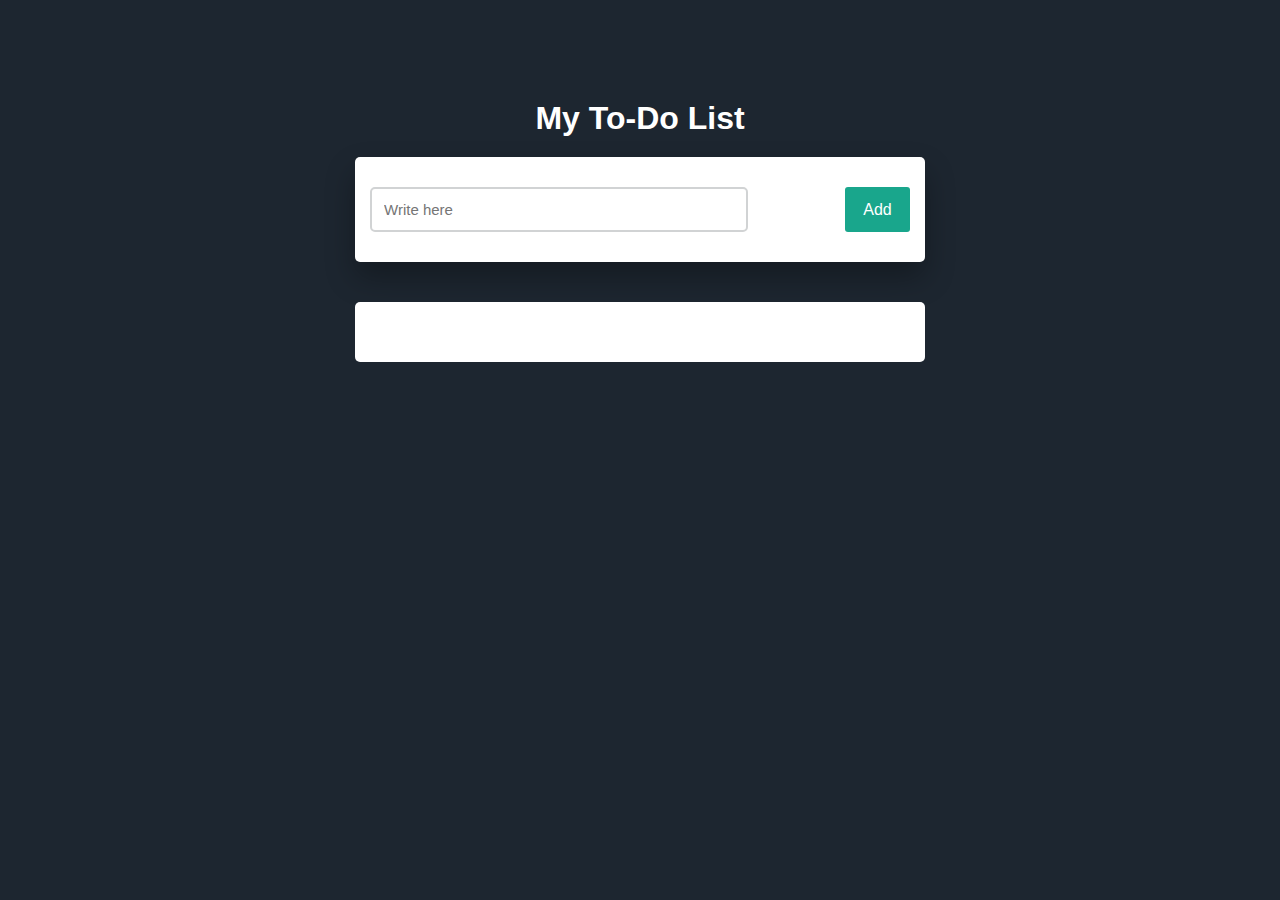
==== project.html @ 91ad4295 "basic todo" ====
<!DOCTYPE html>
<html lang="en">

<head>
    <meta charset="UTF-8">
    <meta http-equiv="X-UA-Compatible" content="IE=edge">
    <meta name="viewport" content="width=device-width, initial-scale=1.0">
    <title>Basic TO - DO </title>
    <link rel="stylesheet" href="project.css">
</head>

<body>
    <h1 style="text-align: center; color: #fff; margin: 20px; font-family: Verdana, Geneva, Tahoma, sans-serif;">My
        To-Do List</h1>
    <div id="container">
        <div id="newtask">
            <input type="text" placeholder="Write here" id="input">
            <button id="push" onclick="element()">Add</button>
        </div>
        <div id="tasks">

        </div>
    </div>


  
</body>

<script src="project.js"></script>


</html>
---- project.css ----
* {
  padding: 0;
  margin: 0;
  box-sizing: border-box;
}
body {
  background: #1d2630;
  height: 35%;
  width: 570px;
  position: absolute;
  margin: auto;
  top: 50px;
  left: 0;
  right: 0;
  padding: 30px 0;
  border-radius: 8px;
}
#newtask {
  position: relative;
  padding: 30px 15px;
  background: #fff;
  border-radius: 5px;
  box-shadow: 0 15px 30px rgba(0, 0, 0, 0.3);
}
#newtask input {
  border-radius: 5px;
  width: 70%;
  height: 45px;
  font-size: 15px;
  border: 2px solid #d1d3d4;
  padding: 12px;
  color: #111;
  font-weight: 500;
  position: relative;
}
#newtask input:focus {
  outline: none;
  border-color: #19a68c;
}
#newtask button {
  position: relative;
  float: right;
  width: 65px;
  height: 45px;
  border-radius: 3px;
  font-weight: 500;
  font-size: 16px;
  background: #19a68c;
  color: #fff;
  border: none;
  outline: none;
  cursor: pointer;
}
#tasks {
  width: 100%;
  position: relative;
  margin-top: 40px;
  background: #fff;
  padding: 30px 20px;
  border-radius: 5px;
}
.task {
  background: #fff;
  height: 50px;
  padding: 5px 10px;
  border-radius: 0px;
  display: flex;
  align-items: center;
  justify-content: space-between;
  cursor: pointer;
  border-bottom: 2px solid #d1d3d4;
}
.task span {
  font-size: 20px;
  font-weight: 400;
  cursor: pointer;
}
.task button {
  border: none;
  background: #19a68c;
  height: 100%;
  width: 40px;
  color: #fff;
  border-radius: 5px;
  cursor: pointer;
}
.completed {
  text-decoration: line-through;
  opacity: 0.7;
}
#tasks li {
  color: #fff;
  padding: 5px;
  font-style: italic;
  list-style: none;
  background: #19a68c;
  height: 30px;
  margin: 5px;
  /* width: 40px; */
  /* color: #fff; */
  border-radius: 5px;
  cursor: pointer;
}

/* body {
  background-image: url("image/lap.jpg");
  width: 95%;
  height: 500px;
  background-repeat: no-repeat;
  background-size: 100%;
}
#main {
  border: none;
  float: left;
  border-radius: 50px;
  background-color: whitesmoke;
  padding: 50px;
  margin: 80px;
  height: 100%;
  width: 80%;
  position: sticky;
}
#header {
  text-align: center;
  background-color: lightslategray;
  padding: 70px;
  color: wheat;
}
h1 {
  font-family: Verdana, Geneva, Tahoma, sans-serif;
  color: rgba(0, 0, 0, 0.733);
}
input {
  border: none;
  border-radius: 50px;
  width: 75%;
  padding: 10px;
  float: left;
  font-size: 16px;
  transition: 0.2s;
}
.addbtn {
  padding: 10px;
  width: 20%;
  border-radius: 50px;
  background: rgba(128, 128, 128, 0.527);
  color: white;
  float: left;
  text-align: center;
  font-size: 16px;
  cursor: pointer;
  transition: 0.3s;
}
li {
  margin: 0%;
  padding: 0%;
  list-style: none;
  margin: 20px;
}

ul li {
  cursor: pointer;
  position: relative;
  padding: 15px 4px 6px 90px;
  font-size: 20px;
  font-family: Verdana, Geneva, Tahoma, sans-serif;
  transition: 0.2s;
  background: rgba(209, 205, 205, 0.856);
}
.cross {
  position: absolute;
  right: 6.5%;
  top: 0;
  padding: 12px 16px 12px 16px;
}
ul li.checked {
  background: rgba(184, 181, 181, 0);
  color: rgb(1, 6, 10);
  text-decoration: line-through;
}
ul li.checked::before {
  content: "";
  position: absolute;
  border-color: rgb(1, 6, 10);
  border-style: solid;
  border-width: 0 2px 2px 0;
  top: 10px;
  left: 16px;
  transform: rotate(45deg);
  height: 20px;
  width: 7px;
}
.check {
  float: right;
}
ul li.checked {
  background: rgba(184, 181, 181, 0);
  color: rgb(1, 6, 10);
  text-decoration: line-through;
} */
/* .remove {
} */
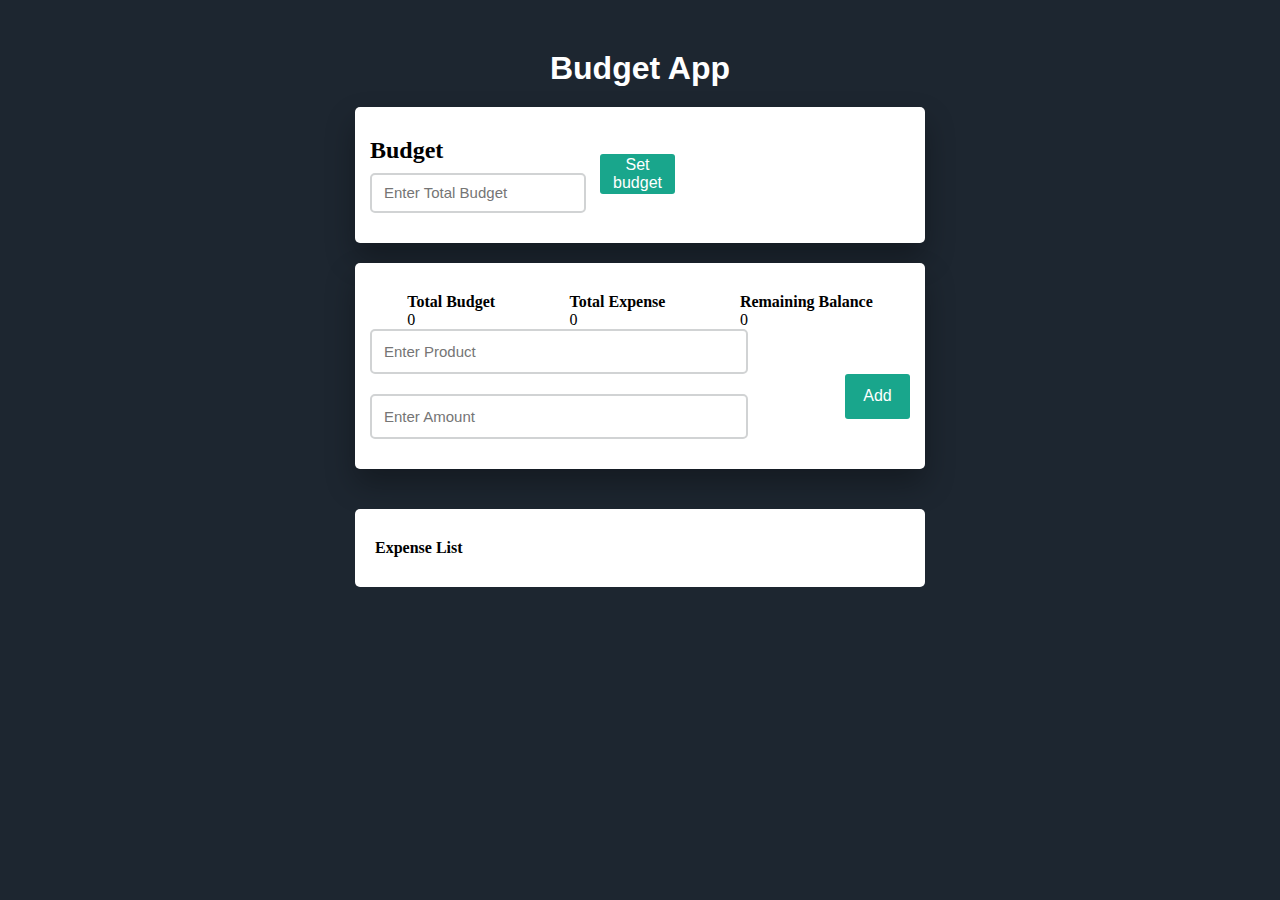
==== commit 43953951: "Modified all files" ====
--- a/project.html
+++ b/project.html
@@ -6,27 +6,46 @@
     <meta http-equiv="X-UA-Compatible" content="IE=edge">
     <meta name="viewport" content="width=device-width, initial-scale=1.0">
     <title>Basic TO - DO </title>
+    <link rel="stylesheet" href="https://cdnjs.cloudflare.com/ajax/libs/font-awesome/6.4.0/css/all.min.css" integrity="sha512-iecdLmaskl7CVkqkXNQ/ZH/XLlvWZOJyj7Yy7tcenmpD1ypASozpmT/E0iPtmFIB46ZmdtAc9eNBvH0H/ZpiBw==" crossorigin="anonymous" referrerpolicy="no-referrer" />
     <link rel="stylesheet" href="project.css">
+    <script src="project.js" defer></script>
 </head>
 
 <body>
-    <h1 style="text-align: center; color: #fff; margin: 20px; font-family: Verdana, Geneva, Tahoma, sans-serif;">My
-        To-Do List</h1>
+    <h1 style="text-align: center; color: #fff; margin: 20px; font-family: Verdana, Geneva, Tahoma, sans-serif;">Budget App</h1>
+        <div id="container0">
+            <h2>Budget</h2>
+            <input type="number" name="" id="setBudget" placeholder="Enter Total Budget">
+            <button id="setBudgetBtn" onclick="setBudget()">Set budget</button>
+        </div>
     <div id="container">
         <div id="newtask">
-            <input type="text" placeholder="Write here" id="input">
+            <div class="headings">
+                <div class="one">
+                <h4>Total Budget</h4>
+                <span id="TotalBudgetSpan">0</span>
+            </div>
+            <div class="two">
+                <h4>Total Expense</h4>
+                <span id="expenses">0</span>
+            </div>
+            <div class="three">
+                <h4>Remaining Balance</h4>
+                <span id="remBal">0</span>
+            </div>
+            </div>
+            <input type="text" placeholder="Enter Product" id="input">
+            <input type="number" placeholder="Enter Amount" id="amount">
             <button id="push" onclick="element()">Add</button>
+            <!-- <button id="amountBtn" onclick="element()">Add</button> -->
         </div>
         <div id="tasks">
-
+    <h4>Expense List</h4>
         </div>
     </div>
+</body>
 
 
-  
-</body>
-
-<script src="project.js"></script>
 
 
 </html>--- a/project.css
+++ b/project.css
@@ -9,7 +9,7 @@
   width: 570px;
   position: absolute;
   margin: auto;
-  top: 50px;
+  /* top: 50px; */
   left: 0;
   right: 0;
   padding: 30px 0;
@@ -96,107 +96,55 @@
   background: #19a68c;
   height: 30px;
   margin: 5px;
-  /* width: 40px; */
-  /* color: #fff; */
   border-radius: 5px;
   cursor: pointer;
 }
-
-/* body {
-  background-image: url("image/lap.jpg");
-  width: 95%;
-  height: 500px;
-  background-repeat: no-repeat;
-  background-size: 100%;
+#amount{
+  margin-top: 20px;
 }
-#main {
+#amountBtn{
+  margin-top: 20px;
+}
+#container0{
+  position: relative;
+  padding: 30px 15px;
+  background: #fff;
+  border-radius: 5px;
+  box-shadow: 0 15px 30px rgba(0, 0, 0, 0.3);
+  margin-bottom: 20px;
+}
+#container0 input {
+  border-radius: 5px;
+  width: 40%;
+  height: 40px;
+  margin-top: 5px;
+  font-size: 15px;
+  border: 2px solid #d1d3d4;
+  padding: 12px;
+  color: #111;
+  font-weight: 500;
+  position: relative;
+}
+#container0 input:focus {
+  outline: none;
+  border-color: #19a68c;
+}
+#container0 button {
+  position: relative;
+  bottom: 10px;
+  left: 10px;
+  width: 75px;
+  height: 40px;
+  border-radius: 3px;
+  font-weight: 500;
+  font-size: 16px;
+  background: #19a68c;
+  color: #fff;
   border: none;
-  float: left;
-  border-radius: 50px;
-  background-color: whitesmoke;
-  padding: 50px;
-  margin: 80px;
-  height: 100%;
-  width: 80%;
-  position: sticky;
+  outline: none;
+  cursor: pointer;
 }
-#header {
-  text-align: center;
-  background-color: lightslategray;
-  padding: 70px;
-  color: wheat;
-}
-h1 {
-  font-family: Verdana, Geneva, Tahoma, sans-serif;
-  color: rgba(0, 0, 0, 0.733);
-}
-input {
-  border: none;
-  border-radius: 50px;
-  width: 75%;
-  padding: 10px;
-  float: left;
-  font-size: 16px;
-  transition: 0.2s;
-}
-.addbtn {
-  padding: 10px;
-  width: 20%;
-  border-radius: 50px;
-  background: rgba(128, 128, 128, 0.527);
-  color: white;
-  float: left;
-  text-align: center;
-  font-size: 16px;
-  cursor: pointer;
-  transition: 0.3s;
-}
-li {
-  margin: 0%;
-  padding: 0%;
-  list-style: none;
-  margin: 20px;
-}
-
-ul li {
-  cursor: pointer;
-  position: relative;
-  padding: 15px 4px 6px 90px;
-  font-size: 20px;
-  font-family: Verdana, Geneva, Tahoma, sans-serif;
-  transition: 0.2s;
-  background: rgba(209, 205, 205, 0.856);
-}
-.cross {
-  position: absolute;
-  right: 6.5%;
-  top: 0;
-  padding: 12px 16px 12px 16px;
-}
-ul li.checked {
-  background: rgba(184, 181, 181, 0);
-  color: rgb(1, 6, 10);
-  text-decoration: line-through;
-}
-ul li.checked::before {
-  content: "";
-  position: absolute;
-  border-color: rgb(1, 6, 10);
-  border-style: solid;
-  border-width: 0 2px 2px 0;
-  top: 10px;
-  left: 16px;
-  transform: rotate(45deg);
-  height: 20px;
-  width: 7px;
-}
-.check {
-  float: right;
-}
-ul li.checked {
-  background: rgba(184, 181, 181, 0);
-  color: rgb(1, 6, 10);
-  text-decoration: line-through;
-} */
-/* .remove {
-} */
+.headings{
+  display: flex;
+  justify-content: space-around;
+}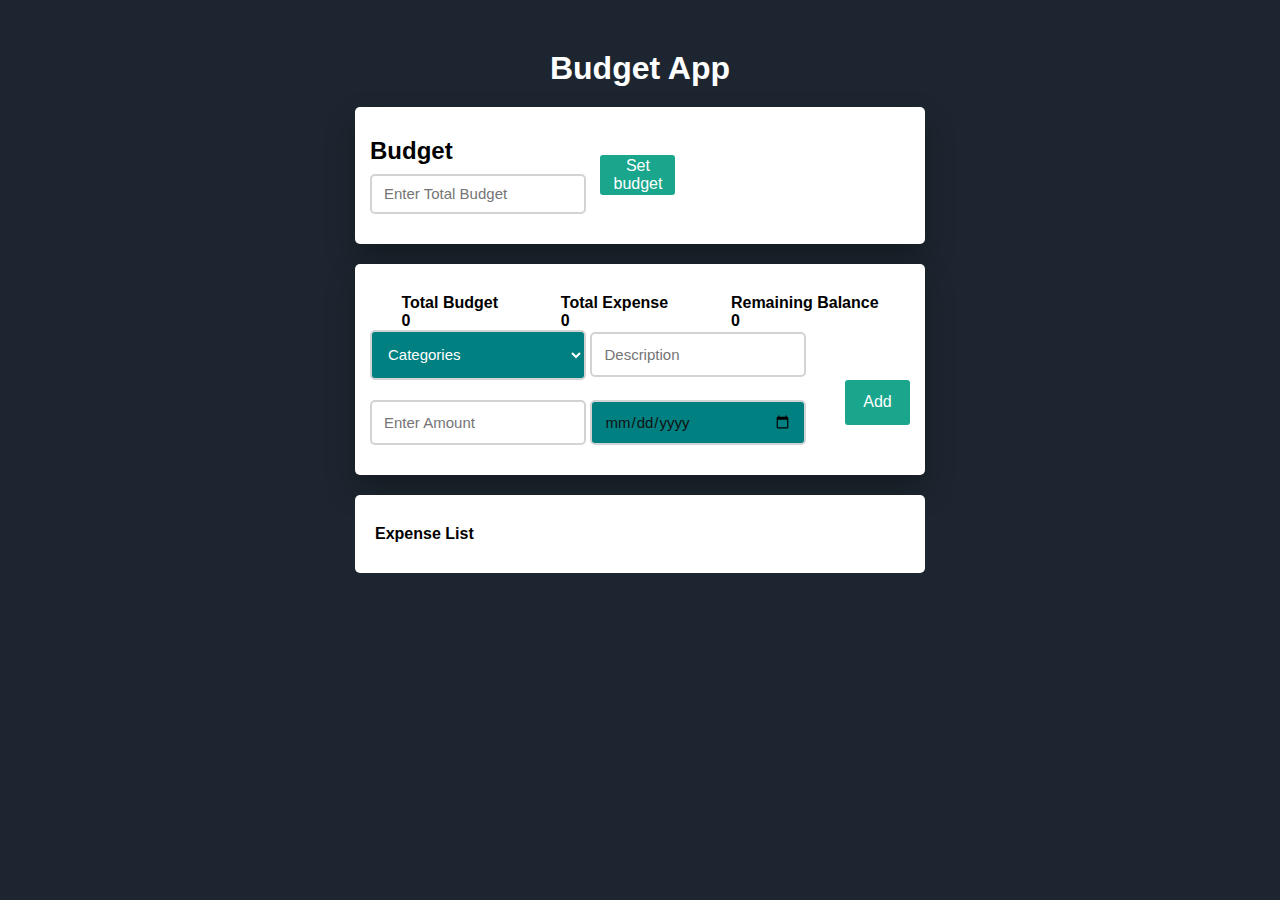
==== commit 334f9324: "modified all files" ====
--- a/project.html
+++ b/project.html
@@ -5,7 +5,7 @@
     <meta charset="UTF-8">
     <meta http-equiv="X-UA-Compatible" content="IE=edge">
     <meta name="viewport" content="width=device-width, initial-scale=1.0">
-    <title>Basic TO - DO </title>
+    <title>Budget App </title>
     <link rel="stylesheet" href="https://cdnjs.cloudflare.com/ajax/libs/font-awesome/6.4.0/css/all.min.css" integrity="sha512-iecdLmaskl7CVkqkXNQ/ZH/XLlvWZOJyj7Yy7tcenmpD1ypASozpmT/E0iPtmFIB46ZmdtAc9eNBvH0H/ZpiBw==" crossorigin="anonymous" referrerpolicy="no-referrer" />
     <link rel="stylesheet" href="project.css">
     <script src="project.js" defer></script>
@@ -34,10 +34,19 @@
                 <span id="remBal">0</span>
             </div>
             </div>
-            <input type="text" placeholder="Enter Product" id="input">
+            <select name="" id="categories">
+                <option value="categories">Categories</option>
+                <option value="Food & Resturant">Food & Resturant</option>
+                <option value="Grocery">Grocery</option>
+                <option value="Rent">Rent</option>
+                <option value="Shopping & Clothing">Shopping & Clothing</option>
+                <option value="Vehicles">Vehicles</option>
+                <option value="Medical">Medical</option>
+            </select>
+            <input type="text" placeholder="Description" id="input">
             <input type="number" placeholder="Enter Amount" id="amount">
+            <input type="date" id="date">
             <button id="push" onclick="element()">Add</button>
-            <!-- <button id="amountBtn" onclick="element()">Add</button> -->
         </div>
         <div id="tasks">
     <h4>Expense List</h4>
--- a/project.css
+++ b/project.css
@@ -1,6 +1,7 @@
 * {
   padding: 0;
   margin: 0;
+  font-family: Verdana,Tahoma, sans-serif;
   box-sizing: border-box;
 }
 body {
@@ -9,7 +10,6 @@
   width: 570px;
   position: absolute;
   margin: auto;
-  /* top: 50px; */
   left: 0;
   right: 0;
   padding: 30px 0;
@@ -21,10 +21,11 @@
   background: #fff;
   border-radius: 5px;
   box-shadow: 0 15px 30px rgba(0, 0, 0, 0.3);
+  /* margin-top: 5x; */
 }
 #newtask input {
   border-radius: 5px;
-  width: 70%;
+  width: 40%;
   height: 45px;
   font-size: 15px;
   border: 2px solid #d1d3d4;
@@ -32,6 +33,30 @@
   color: #111;
   font-weight: 500;
   position: relative;
+}
+#categories{
+  border-radius: 5px;
+  width: 40%;
+  height: 50px;
+  font-size: 15px;
+  border: 2px solid #d1d3d4;
+  padding: 12px;
+  font-weight: 500;
+  position: relative;
+  background-color: teal;
+  color: white;
+}
+#date{
+  border-radius: 5px;
+  width: 40%;
+  height: 50px;
+  font-size: 15px;
+  border: 2px solid #d1d3d4;
+  padding: 12px;
+  font-weight: 500;
+  position: relative;
+  background-color: teal;
+  color: white;
 }
 #newtask input:focus {
   outline: none;
@@ -54,10 +79,11 @@
 #tasks {
   width: 100%;
   position: relative;
-  margin-top: 40px;
+  margin-top: 20px;
   background: #fff;
   padding: 30px 20px;
   border-radius: 5px;
+  /* font-size: 16px; */
 }
 .task {
   background: #fff;
@@ -71,8 +97,8 @@
   border-bottom: 2px solid #d1d3d4;
 }
 .task span {
-  font-size: 20px;
-  font-weight: 400;
+  font-size: 18px;
+  font-weight: bolder;
   cursor: pointer;
 }
 .task button {
@@ -87,17 +113,6 @@
 .completed {
   text-decoration: line-through;
   opacity: 0.7;
-}
-#tasks li {
-  color: #fff;
-  padding: 5px;
-  font-style: italic;
-  list-style: none;
-  background: #19a68c;
-  height: 30px;
-  margin: 5px;
-  border-radius: 5px;
-  cursor: pointer;
 }
 #amount{
   margin-top: 20px;
@@ -147,4 +162,9 @@
 .headings{
   display: flex;
   justify-content: space-around;
+}
+span{
+  font-size: 16px;
+  font-weight: bolder;
+  font-family: 'Franklin Gothic Medium', 'Arial Narrow', Arial, sans-serif;
 }